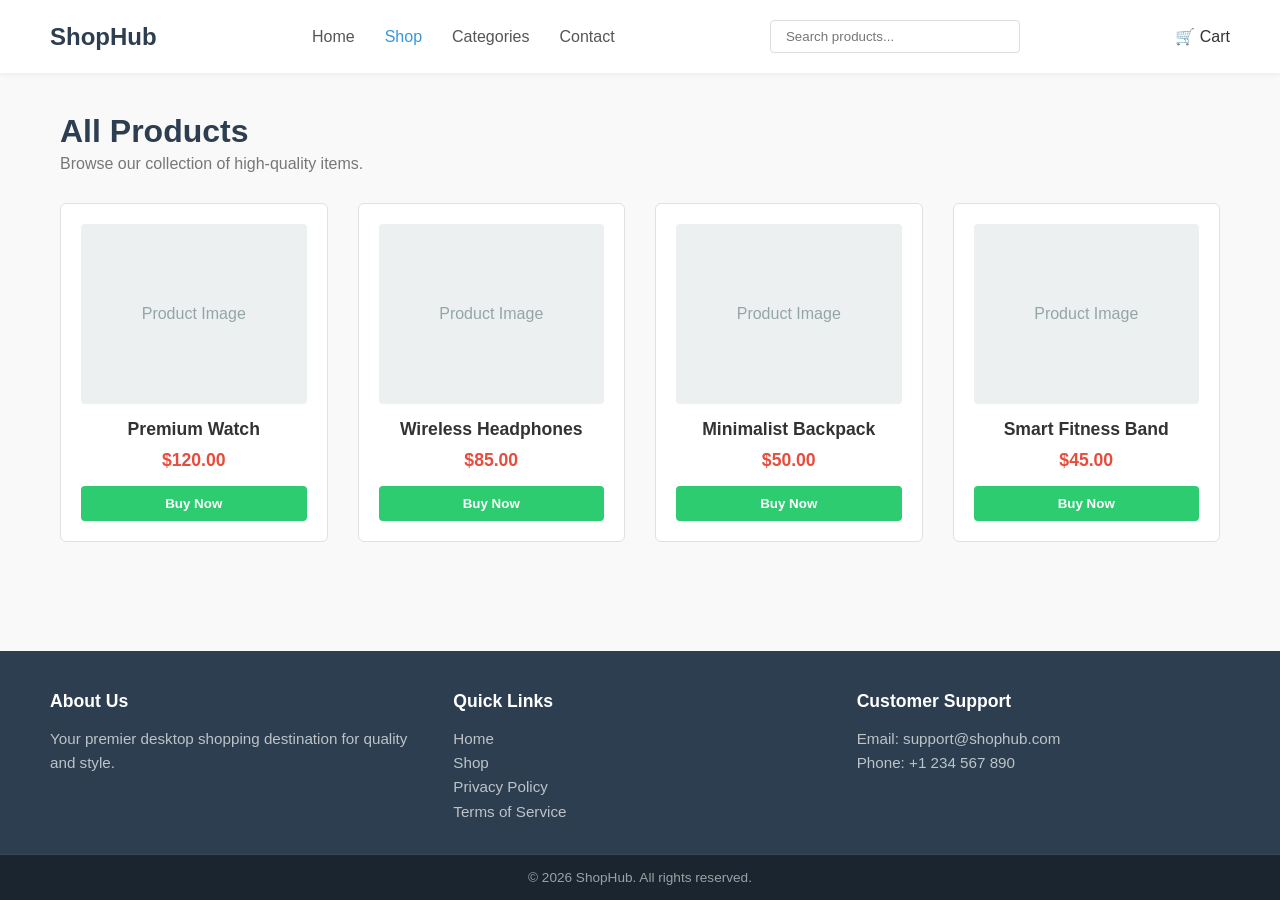
==== shop.html @ 86138934 "Complete Week 2: Home page hero section and product listing page grid" ====
<!DOCTYPE html>
<html lang="en">
<head>
    <meta charset="UTF-8">
    <meta name="viewport" content="width=device-width, initial-scale=1.0">
    <title>Shop - ShopHub</title>
    <link rel="stylesheet" href="css/style.css">
</head>
<body>

    <!-- Header Section -->
    <header class="site-header">
        <div class="logo">
            <h2>ShopHub</h2>
        </div>
        <nav class="nav-links">
            <a href="index.html">Home</a>
            <a href="shop.html" class="active">Shop</a>
            <a href="#">Categories</a>
            <a href="#">Contact</a>
        </nav>
        <div class="header-search">
            <input type="text" placeholder="Search products...">
        </div>
        <div class="header-icons">
            <a href="#" class="cart-icon">🛒 Cart</a>
        </div>
    </header>

    <!-- Product Listing Container (Week 2 Goal) -->
    <main class="shop-container">
        <div class="shop-header">
            <h2>All Products</h2>
            <p>Browse our collection of high-quality items.</p>
        </div>

        <!-- Grid-based Product Cards -->
        <div class="product-grid">
            <!-- Product 1 -->
            <div class="product-card">
                <div class="product-image-placeholder">Product Image</div>
                <h3>Premium Watch</h3>
                <p class="price">$120.00</p>
                <button class="buy-btn">Buy Now</button>
            </div>

            <!-- Product 2 -->
            <div class="product-card">
                <div class="product-image-placeholder">Product Image</div>
                <h3>Wireless Headphones</h3>
                <p class="price">$85.00</p>
                <button class="buy-btn">Buy Now</button>
            </div>

            <!-- Product 3 -->
            <div class="product-card">
                <div class="product-image-placeholder">Product Image</div>
                <h3>Minimalist Backpack</h3>
                <p class="price">$50.00</p>
                <button class="buy-btn">Buy Now</button>
            </div>

            <!-- Product 4 -->
            <div class="product-card">
                <div class="product-image-placeholder">Product Image</div>
                <h3>Smart Fitness Band</h3>
                <p class="price">$45.00</p>
                <button class="buy-btn">Buy Now</button>
            </div>
        </div>
    </main>

    <!-- Footer Section -->
    <footer class="site-footer">
        <div class="footer-container">
            <div class="footer-col">
                <h3>About Us</h3>
                <p>Your premier desktop shopping destination for quality and style.</p>
            </div>
            <div class="footer-col">
                <h3>Quick Links</h3>
                <ul>
                    <li><a href="index.html">Home</a></li>
                    <li><a href="shop.html">Shop</a></li>
                    <li><a href="#">Privacy Policy</a></li>
                    <li><a href="#">Terms of Service</a></li>
                </ul>
            </div>
            <div class="footer-col">
                <h3>Customer Support</h3>
                <p>Email: support@shophub.com</p>
                <p>Phone: +1 234 567 890</p>
            </div>
        </div>
        <div class="footer-bottom">
            <p>&copy; 2026 ShopHub. All rights reserved.</p>
        </div>
    </footer>

</body>
</html>
---- css/style.css ----
/* Global Reset */
* {
    margin: 0;
    padding: 0;
    box-sizing: border-box;
}

body {
    font-family: 'Segoe UI', Tahoma, Geneva, Verdana, sans-serif;
    color: #333;
    background-color: #f9f9f9;
    display: flex;
    flex-direction: column;
    min-height: 100vh;
}

/* Header Styling */
.site-header {
    display: flex;
    justify-content: space-between;
    align-items: center;
    background-color: #ffffff;
    padding: 20px 50px;
    box-shadow: 0 2px 5px rgba(0,0,0,0.05);
}

.logo h2 {
    color: #2c3e50;
    font-weight: 700;
}

.nav-links {
    display: flex;
    gap: 30px;
}

.nav-links a {
    text-decoration: none;
    color: #555;
    font-weight: 500;
    transition: color 0.3s;
}

.nav-links a:hover,
.nav-links a.active {
    color: #3498db;
}

.header-search input {
    padding: 8px 15px;
    width: 250px;
    border: 1px solid #ddd;
    border-radius: 4px;
    outline: none;
}

.header-icons .cart-icon {
    text-decoration: none;
    color: #333;
    font-weight: 500;
}

/* Main Content Filler */
.main-content {
    flex: 1;
    display: flex;
    justify-content: center;
    align-items: center;
    text-align: center;
    padding: 50px;
}

.placeholder-section h1 {
    font-size: 2rem;
    color: #2c3e50;
    margin-bottom: 10px;
}

.placeholder-section p {
    color: #777;
    font-size: 1.1rem;
}

/* Footer Styling */
.site-footer {
    background-color: #2c3e50;
    color: #ecf0f1;
    padding-top: 40px;
}

.footer-container {
    display: flex;
    justify-content: space-around;
    padding: 0 50px 30px 50px;
    border-bottom: 1px solid #34495e;
    flex-wrap: wrap;
    gap: 30px;
}

.footer-col {
    flex: 1;
    min-width: 200px;
}

.footer-col h3 {
    margin-bottom: 15px;
    font-size: 1.1rem;
    color: #fff;
}

.footer-col p, 
.footer-col ul li a {
    color: #bdc3c7;
    font-size: 0.95rem;
    line-height: 1.6;
    text-decoration: none;
}

.footer-col ul {
    list-style: none;
}

.footer-col ul li a:hover {
    color: #3498db;
}

.footer-bottom {
    text-align: center;
    padding: 15px 0;
    background-color: #1a252f;
    color: #95a5a6;
    font-size: 0.85rem;
}
/* --- Week 2: Hero Section Styling --- */
.hero-section {
    background: linear-gradient(rgba(44, 62, 80, 0.7), rgba(44, 62, 80, 0.7)), #2c3e50;
    color: white;
    text-align: center;
    padding: 120px 20px;
    width: 100%;
}

.hero-content h1 {
    font-size: 2.8rem;
    margin-bottom: 15px;
    font-weight: 700;
}

.hero-content p {
    font-size: 1.2rem;
    margin-bottom: 30px;
    color: #ecf0f1;
}

.cta-button {
    background-color: #3498db;
    color: white;
    padding: 12px 30px;
    border-radius: 4px;
    text-decoration: none;
    font-weight: 600;
    transition: background-color 0.3s;
}

.cta-button:hover {
    background-color: #2980b9;
}

/* --- Week 2: Product Listing & Grid Styling --- */
.shop-container {
    max-width: 1200px;
    margin: 40px auto;
    padding: 0 20px;
    flex: 1;
    width: 100%;
}

.shop-header {
    margin-bottom: 30px;
}

.shop-header h2 {
    color: #2c3e50;
    font-size: 2rem;
    margin-bottom: 5px;
}

.shop-header p {
    color: #777;
}

/* CSS Grid layout for products */
.product-grid {
    display: grid;
    grid-template-columns: repeat(auto-fit, minmax(250px, 1fr));
    gap: 30px;
}

.product-card {
    background: white;
    border: 1px solid #e1e1e1;
    border-radius: 6px;
    padding: 20px;
    text-align: center;
    transition: transform 0.3s ease, box-shadow 0.3s ease;
}

/* Hover effects for product cards */
.product-card:hover {
    transform: translateY(-5px);
    box-shadow: 0 10px 20px rgba(0, 0, 0, 0.08);
}

.product-image-placeholder {
    background-color: #ecf0f1;
    height: 180px;
    display: flex;
    align-items: center;
    justify-content: center;
    color: #95a5a6;
    margin-bottom: 15px;
    border-radius: 4px;
    font-weight: 500;
}

.product-card h3 {
    font-size: 1.1rem;
    margin-bottom: 10px;
    color: #333;
}

.product-card .price {
    color: #e74c3c;
    font-weight: bold;
    font-size: 1.1rem;
    margin-bottom: 15px;
}

.buy-btn {
    background-color: #2ecc71;
    color: white;
    border: none;
    padding: 10px 15px;
    border-radius: 4px;
    cursor: pointer;
    font-weight: 600;
    width: 100%;
    transition: background-color 0.3s;
}

.buy-btn:hover {
    background-color: #27ae60;
}
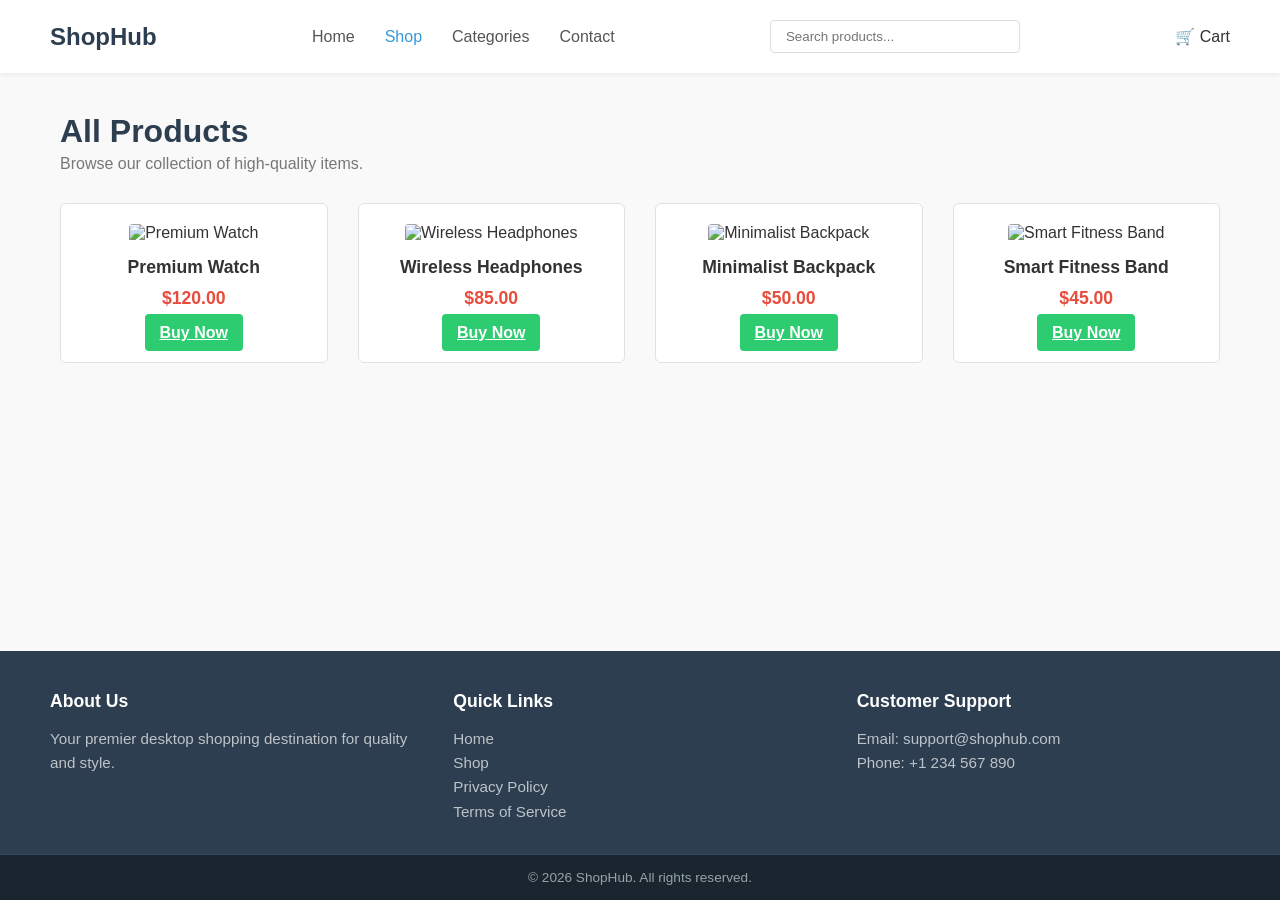
==== commit 9df7e967: "Complete Week 3: Product details page, size selector, and JavaScript interactivity" ====
--- a/shop.html
+++ b/shop.html
@@ -35,37 +35,38 @@
         </div>
 
         <!-- Grid-based Product Cards -->
+        <!-- Grid-based Product Cards -->
         <div class="product-grid">
             <!-- Product 1 -->
             <div class="product-card">
-                <div class="product-image-placeholder">Product Image</div>
+                <img src="https://images.unsplash.com/photo-1523275335684-37898b6baf30?w=500&q=80" alt="Premium Watch" class="product-img">
                 <h3>Premium Watch</h3>
                 <p class="price">$120.00</p>
-                <button class="buy-btn">Buy Now</button>
+                <a href="product-detail.html" class="buy-btn">Buy Now</a>
             </div>
 
             <!-- Product 2 -->
             <div class="product-card">
-                <div class="product-image-placeholder">Product Image</div>
+                <img src="https://images.unsplash.com/photo-1505740420928-5e560c06d30e?w=500&q=80" alt="Wireless Headphones" class="product-img">
                 <h3>Wireless Headphones</h3>
                 <p class="price">$85.00</p>
-                <button class="buy-btn">Buy Now</button>
+                <a href="product-detail.html" class="buy-btn">Buy Now</a>
             </div>
 
             <!-- Product 3 -->
             <div class="product-card">
-                <div class="product-image-placeholder">Product Image</div>
+                <img src="https://images.unsplash.com/photo-1553062407-98eeb64c6a62?w=500&q=80" alt="Minimalist Backpack" class="product-img">
                 <h3>Minimalist Backpack</h3>
                 <p class="price">$50.00</p>
-                <button class="buy-btn">Buy Now</button>
+                <a href="product-detail.html" class="buy-btn">Buy Now</a>
             </div>
 
             <!-- Product 4 -->
             <div class="product-card">
-                <div class="product-image-placeholder">Product Image</div>
+                <img src="https://images.unsplash.com/photo-1510017803434-a899398421b3?w=500&q=80" alt="Smart Fitness Band" class="product-img">
                 <h3>Smart Fitness Band</h3>
                 <p class="price">$45.00</p>
-                <button class="buy-btn">Buy Now</button>
+                <a href="product-detail.html" class="buy-btn">Buy Now</a>
             </div>
         </div>
     </main>
--- a/css/style.css
+++ b/css/style.css
@@ -250,4 +250,125 @@
 
 .buy-btn:hover {
     background-color: #27ae60;
+}
+/* --- Week 3: Product Details Page Styles --- */
+.detail-container {
+    max-width: 1100px;
+    margin: 50px auto;
+    padding: 0 20px;
+    flex: 1;
+    width: 100%;
+}
+
+.product-detail-grid {
+    display: grid;
+    grid-template-columns: 1fr 1fr;
+    gap: 50px;
+    background: white;
+    padding: 40px;
+    border-radius: 8px;
+    border: 1px solid #e1e1e1;
+}
+
+.main-img-placeholder {
+    background-color: #ecf0f1;
+    height: 350px;
+    display: flex;
+    align-items: center;
+    justify-content: center;
+    color: #95a5a6;
+    font-size: 1.1rem;
+    font-weight: 600;
+    border-radius: 6px;
+}
+
+.product-info h1 {
+    font-size: 2rem;
+    color: #2c3e50;
+    margin-bottom: 10px;
+}
+
+.product-info .detail-price {
+    font-size: 1.5rem;
+    color: #e74c3c;
+    font-weight: bold;
+    margin-bottom: 20px;
+}
+
+.product-info .description {
+    color: #666;
+    line-height: 1.6;
+    margin-bottom: 25px;
+}
+
+.options-group {
+    margin-bottom: 25px;
+}
+
+.options-group label {
+    display: block;
+    font-weight: 600;
+    margin-bottom: 8px;
+    color: #333;
+}
+
+.options-group select {
+    padding: 10px;
+    width: 100%;
+    max-width: 250px;
+    border: 1px solid #ccc;
+    border-radius: 4px;
+    outline: none;
+    font-size: 1rem;
+}
+
+.add-to-cart-btn {
+    background-color: #3498db;
+    color: white;
+    border: none;
+    padding: 12px 25px;
+    font-size: 1rem;
+    font-weight: 600;
+    border-radius: 4px;
+    cursor: pointer;
+    width: 100%;
+    transition: background-color 0.3s;
+}
+
+.add-to-cart-btn:hover {
+    background-color: #2980b9;
+}
+
+.related-section {
+    margin-top: 40px;
+    background: white;
+    padding: 30px;
+    border-radius: 8px;
+    border: 1px solid #e1e1e1;
+}
+
+.related-section h3 {
+    margin-bottom: 15px;
+    color: #2c3e50;
+}
+
+.reviews-box p {
+    color: #555;
+    margin-bottom: 10px;
+    font-size: 0.95rem;
+}
+/* --- Professional Image Styling --- */
+.product-card img.product-img {
+    width: 100%;
+    height: 180px;
+    object-fit: cover;
+    border-radius: 4px;
+    margin-bottom: 15px;
+}
+
+.product-gallery img.detail-main-img {
+    width: 100%;
+    height: 350px;
+    object-fit: cover;
+    border-radius: 6px;
 }
